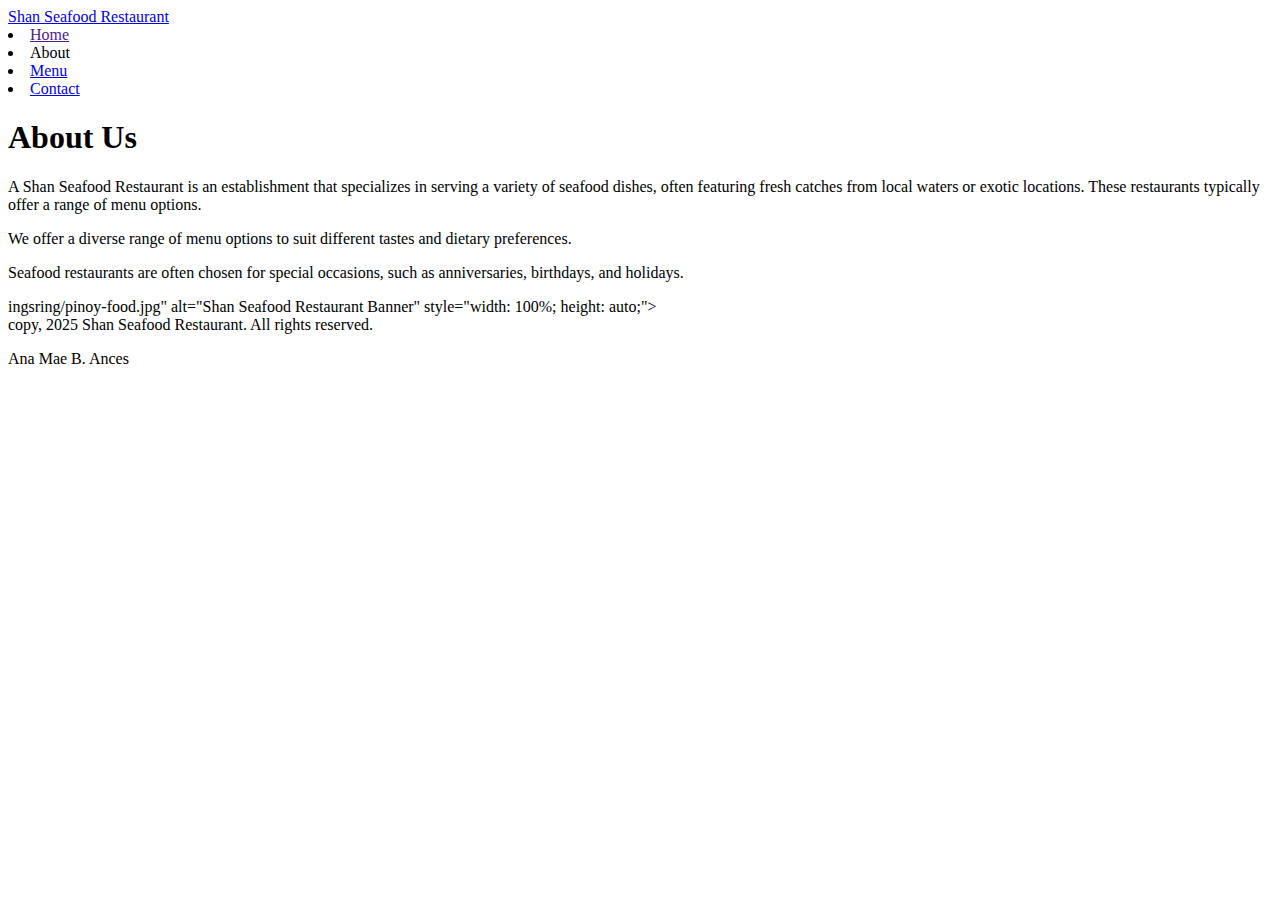
==== about.html @ 0fddcba4 "initial" ====
<IDOCTYPE html>
<html lang="en">
<meta charset="UTF-8">
<head>
<meta nam"lewport" content="width-device-width, initial-scale-1.0">
<title>Shan Seafood Restaurant</title>
<link rel="stylesheet" href="/css/style.css">
</head>
<body>
<nav class="narbar">
<div class container">
<div class="logo">
<a href="./index.html">Shan Seafood Restaurant</a>
</div>
</cul class "nav-links">
<li><a href/index.html">Home</a></li>
<li><a "href/about.html" class="active">About</a></li>
<li><a href="/menu.html">Menu</a></li>
<li><a href="/contact.html">Contact</a></li>
</ul>
</div>
</nav>
</headers>
</main>
<section class="about">
<div class="container">
<h1>About Us</h1>
<paliwagnan's was founded with a passion for exquisite Thailand and impeccable service. Our story began with a dream to create a dining experience where every detail matters.
</p>
A Shan Seafood Restaurant is an establishment that specializes in serving a variety of seafood dishes, often featuring fresh catches from local waters or exotic locations. These restaurants typically offer a range of menu options.</p> We offer a diverse range of menu options to suit different tastes and dietary preferences. </p> Seafood restaurants are often chosen for special occasions, such as anniversaries, birthdays, and holidays.
</p>
</div>
</section>
<section class="banner"s
<div class="container">
ingsring/pinoy-food.jpg" alt="Shan Seafood Restaurant Banner" style="width: 100%; height: auto;">
</sections
<footer>
<div class"container
<p>copy, 2025 Shan Seafood Restaurant<Resto></Resto>. All rights reserved.</p> </div>
</footer> Ana Mae B. Ances
</body>
</html>
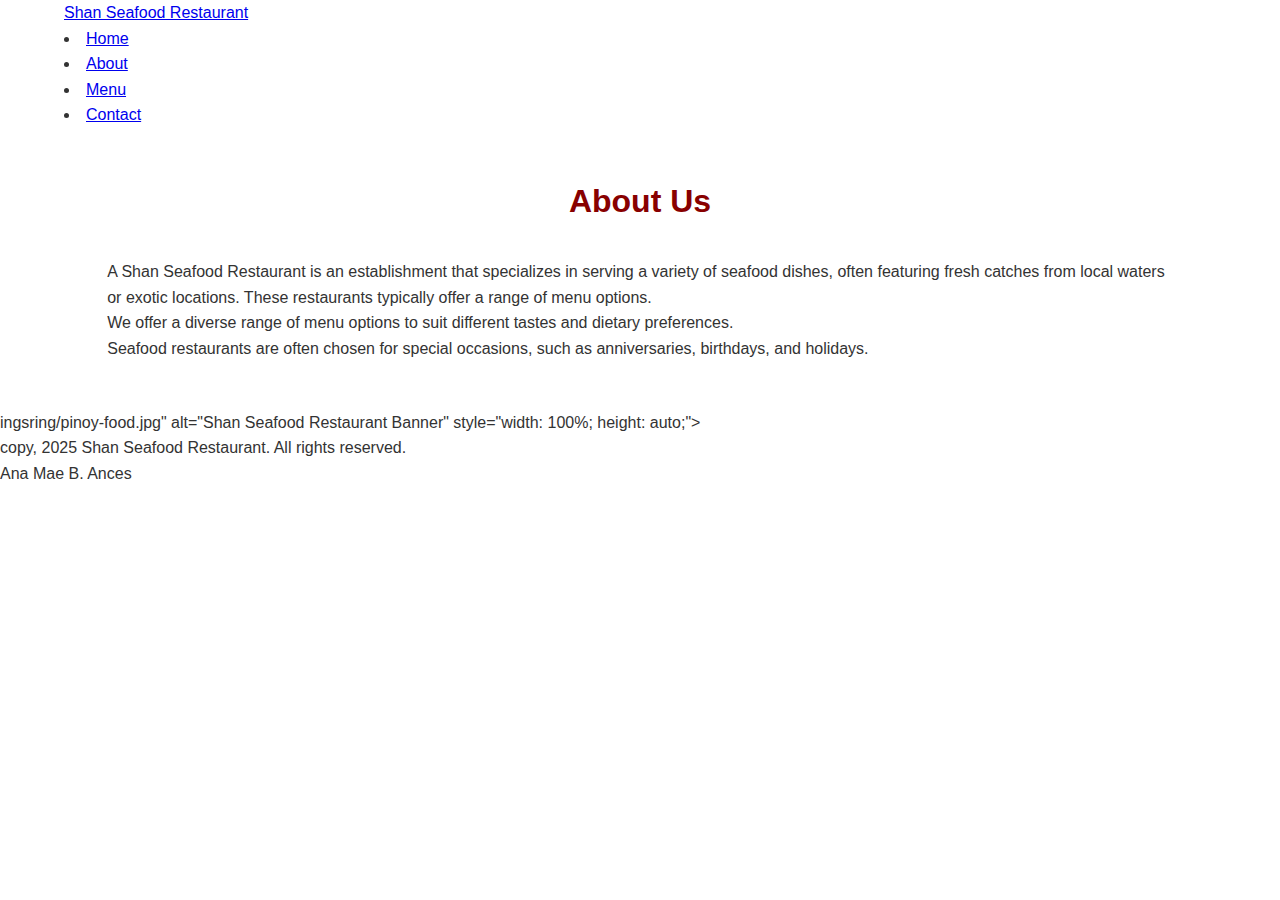
==== commit 8a6e8110: "updated" ====
--- a/about.html
+++ b/about.html
@@ -2,21 +2,21 @@
 <html lang="en">
 <meta charset="UTF-8">
 <head>
-<meta nam"lewport" content="width-device-width, initial-scale-1.0">
+    <meta name="viewport" content="width=device-width, initial-scale=1.0">
 <title>Shan Seafood Restaurant</title>
-<link rel="stylesheet" href="/css/style.css">
+<link rel="stylesheet" href="style.css">
 </head>
 <body>
 <nav class="narbar">
-<div class container">
+<div class="container">
 <div class="logo">
 <a href="./index.html">Shan Seafood Restaurant</a>
 </div>
-</cul class "nav-links">
-<li><a href/index.html">Home</a></li>
-<li><a "href/about.html" class="active">About</a></li>
-<li><a href="/menu.html">Menu</a></li>
-<li><a href="/contact.html">Contact</a></li>
+</cul class="nav-links">
+<li><a href="./index.html">Home</a></li>
+<li><a href="./about.html" class="active">About</a></li>
+<li><a href="./menu.html">Menu</a></li>
+<li><a href="./contact.html">Contact</a></li>
 </ul>
 </div>
 </nav>
@@ -25,7 +25,7 @@
 <section class="about">
 <div class="container">
 <h1>About Us</h1>
-<paliwagnan's was founded with a passion for exquisite Thailand and impeccable service. Our story began with a dream to create a dining experience where every detail matters.
+<shan was founded with a passion for exquisite and impeccable service. Our story began with a dream to create a dining experience where every detail matters.
 </p>
 A Shan Seafood Restaurant is an establishment that specializes in serving a variety of seafood dishes, often featuring fresh catches from local waters or exotic locations. These restaurants typically offer a range of menu options.</p> We offer a diverse range of menu options to suit different tastes and dietary preferences. </p> Seafood restaurants are often chosen for special occasions, such as anniversaries, birthdays, and holidays.
 </p>
--- a/style.css
+++ b/style.css
@@ -0,0 +1,169 @@
+*{
+margin:0;
+padding:0;
+box-sizing:border box;
+}
+
+body {
+  font-family:Arial, helviteca, sams-Serif;
+line-height: 1.6;
+color:#333;
+}
+
+.container {
+  width: 90%;
+  max-width: 1200PX;
+  margin: 0 auto;
+}
+
+.navbar {
+  background-color: #880000;
+  padding: 1em 0;
+}
+
+.navbar {
+  display: flex;
+  align-items: center;
+  justify-items: space-between;
+}
+
+.navbar.logo a {
+  color: #fff;
+  text-decoration: none;
+  font-size: 1.5em;
+  font-weight: bold;
+}
+
+.navbar.nav-links {
+  life-style: none;
+  display: flex;
+}
+
+.navbar.nav-links.li{
+  margin-left: 1.5em;
+}
+
+.navbar.nav-linls.a{
+  color: #fff;
+  text-decoration: none;
+  font-size: 1em;
+  transition: color 0.3s ease;
+}
+
+.navbar.nav-links.a:hover,
+.navbar.nav-links a.active{
+  color: #FFD700;
+}
+
+.hero{
+  background: url("../img/nash.webp");no repeat center/cover fixed;
+  padding: 5em 0;
+  color: #fff;
+  text-align: center;
+}
+
+.hero h1{
+  font-size: 3em;
+  margin-bottom: 0.5em;
+}
+
+.hero p{
+  font-size: 1.2em;
+}
+
+.about,
+.menu,
+.contact,
+.testimonials{
+  padding: 3em;
+}
+
+.about h1,
+.menu h1,
+.contact h1,
+.testimonials h2{
+  text-align: center;
+  margin-bottom: 1em;
+  color: #880000; 
+}
+
+.testimonials{
+  background-color: #f9f9f9;
+}
+
+.testimonials.testimonial{
+  margin-bottom: 1.5em;
+  padding: 1em;
+  border-left: 5px solid #880000;
+  background-color: #fff;
+}
+
+.testimonials.testimonial p{
+  font-style: italic;
+}
+
+.testimonials.testimonial span{
+  display: block;
+  margin-top: 0.5em;
+  font-weight: bold;
+  text-align: right;
+  color: #555;
+}
+
+.menu.section{
+  margin-bottom: 2em;
+}
+
+.menu.section h2{
+  border-bottom: 2px solid #880000;
+  padding-bottom: 0.5em;
+  margin-bottom: 1em;
+  color: #880000;
+}
+
+.menu.section ul{
+  list-style-type: none;
+}
+
+.menu.section li{
+  padding: 1em;
+  border-bottom: 1px solid #ddd;
+}
+
+.menu.section li:last-child{
+  border-bottom: none;
+}
+
+.menu.section.dish{
+  font-weight: bold;
+}
+
+.menu.section.price{
+  float: right; 
+  color: #880000;
+}
+
+.contact.details{
+  margin-bottom: 2em;
+  text-align: center;
+}
+
+.contact.form{
+  max-width: 600px;
+  margin: 0 auto;
+}
+
+.contact-form.label{
+  display: block;
+  margin-bottom: 0.5em;
+  font-weight: bold;
+}
+
+.contact-form input,
+.contact-form textarea{
+  width: 100%;
+  padding: 0.75em;
+  margin-bottom: 1em;
+  border: 1px solid #ccc;
+  border-radius: 5px;
+}